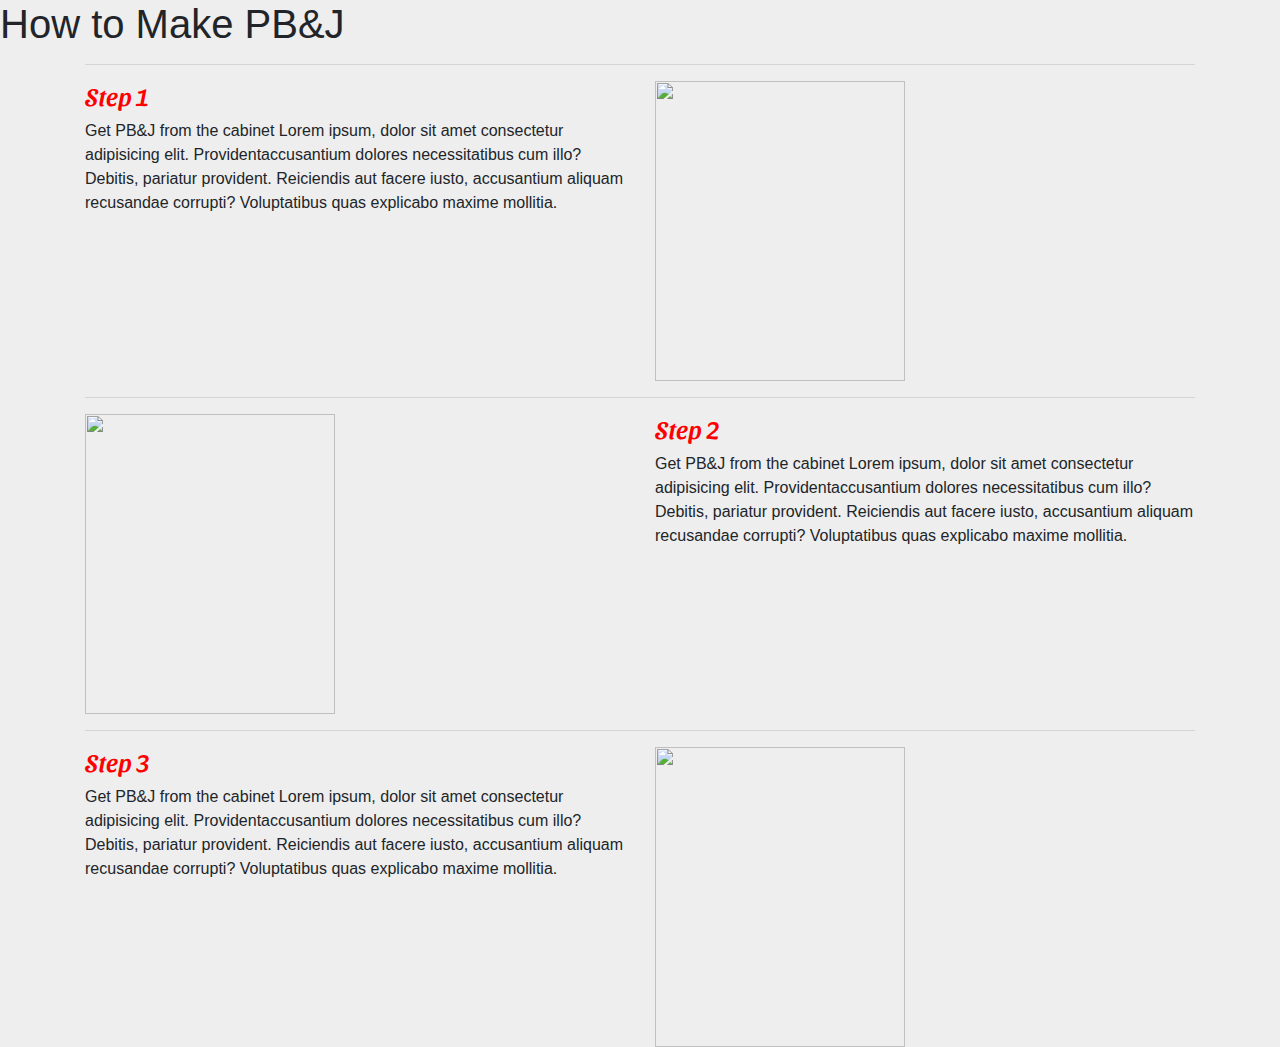
==== index.html @ 3504c259 "added animation" ====
<!DOCTYPE html>
<html lang="en">

<head>
    <meta charset="UTF-8">
    <meta name="viewport" content="width=device-width, initial-scale=1.0">
    <!--cdn links-->
    <link rel="stylesheet" type="text/css" href="animation.css">
    <link rel="stylesheet" href="https://stackpath.bootstrapcdn.com/bootstrap/4.3.1/css/bootstrap.min.css"
        integrity="sha384-ggOyR0iXCbMQv3Xipma34MD+dH/1fQ784/j6cY/iJTQUOhcWr7x9JvoRxT2MZw1T" crossorigin="anonymous">
    <script src="https://code.jquery.com/jquery-3.3.1.slim.min.js"
        integrity="sha384-q8i/X+965DzO0rT7abK41JStQIAqVgRVzpbzo5smXKp4YfRvH+8abtTE1Pi6jizo"
        crossorigin="anonymous"></script>
    <script src="https://cdnjs.cloudflare.com/ajax/libs/popper.js/1.14.7/umd/popper.min.js"
        integrity="sha384-UO2eT0CpHqdSJQ6hJty5KVphtPhzWj9WO1clHTMGa3JDZwrnQq4sF86dIHNDz0W1"
        crossorigin="anonymous"></script>
    <script src="https://stackpath.bootstrapcdn.com/bootstrap/4.3.1/js/bootstrap.min.js"
        integrity="sha384-JjSmVgyd0p3pXB1rRibZUAYoIIy6OrQ6VrjIEaFf/nJGzIxFDsf4x0xIM+B07jRM"
        crossorigin="anonymous"></script>
    <!--cdn links-->

    <!--google font-->
    <link href="https://fonts.googleapis.com/css2?family=Sansita+Swashed&display=swap" rel="stylesheet">

    <!--CSS link -->
    <link rel="stylesheet" type="text/css" href="style.css">


    <title>Advanced CSS</title>
</head>

<body>

    <h1>How to Make PB&J</h1>

    <div class="container">
        <hr>
        <div class="row">
            <div class="col-6">
                <h3>Step 1</h3>
                <p> Get PB&J from the cabinet Lorem ipsum, dolor sit amet consectetur adipisicing elit.
                    Providentaccusantium dolores
                    necessitatibus cum illo? Debitis, pariatur provident. Reiciendis aut facere iusto, accusantium
                    aliquam recusandae
                    corrupti? Voluptatibus quas explicabo maxime mollitia.</p>

            </div>

            <div class="col-6">
                <img src=" https://thecozyapron.com/wp-content/uploads/2019/07/strawberry-jam_thecozyapron_1.jpg" style="width:250px;
                    height:300px">
            </div>
        </div>


        <hr>
        <div class="row">

            <div class="col-6">
                <img src="https://www.culinaryhill.com/wp-content/uploads/2019/04/Homemade-Peanut-Butter-Culinary-Hill-hero.jpg"
                    style="width: 250px; height: 300px;">

            </div>
            <div class="col-6">
                <h3>Step 2</h3>

                <p>Get PB&J from the cabinet Lorem ipsum, dolor sit amet consectetur adipisicing elit.
                    Providentaccusantium dolores
                    necessitatibus cum illo? Debitis, pariatur provident. Reiciendis aut facere iusto, accusantium
                    aliquam recusandae
                    corrupti? Voluptatibus quas explicabo maxime mollitia.</p>

            </div>

        </div>


        <hr>
        <div class="row">
            <div class="col-6">
                <h3>Step 3</h3>
                <p> Get PB&J from the cabinet Lorem ipsum, dolor sit amet consectetur adipisicing elit.
                    Providentaccusantium dolores
                    necessitatibus cum illo? Debitis, pariatur provident. Reiciendis aut facere iusto, accusantium
                    aliquam recusandae
                    corrupti? Voluptatibus quas explicabo maxime mollitia.</p>
            </div>
            <div class="col-6">

                <img src=" https://www.biggerbolderbaking.com/wp-content/uploads/2020/04/Hearty-Yeast-Free-Bread-WS-Thumbnail.jpg"
                    style="width: 250px; height: 300px;">
            </div>





        </div>

















    </div>








</body>

</html>
---- style.css ----
body {
    background-color: #eeef;
}

h3 {
    font-family: 'Sansita Swashed', cursive;
    color: red; 
    font-size: 25px; 
    animation-name: annie;
    animation-duration: 10s;
}

@keyframes annie {
    0% { font-family: 'Sansita Swashed', cursive;
        color: red; 
        font-size: 25px; 
    }

    25% {font-family: cursive;
    color: rgb(252, 90, 90); 
    font-size: 27px; }

    50% { font-family: 'Sansita Swashed', cursive;
        color: rgb(114, 6, 6); 
        font-size: 29px; }

    75% {  font-family: cursive;
        color: plum; 
        font-size: 31px; 

    }
    100% { font-family: Cambria, Cochin, Georgia, Times, 'Times New Roman', serif;
        color: black; 
        font-size: 25px;
        border: solid green 10px;
    background-color: rebeccapurple;  }


}

/*set 3 styles to the headings */
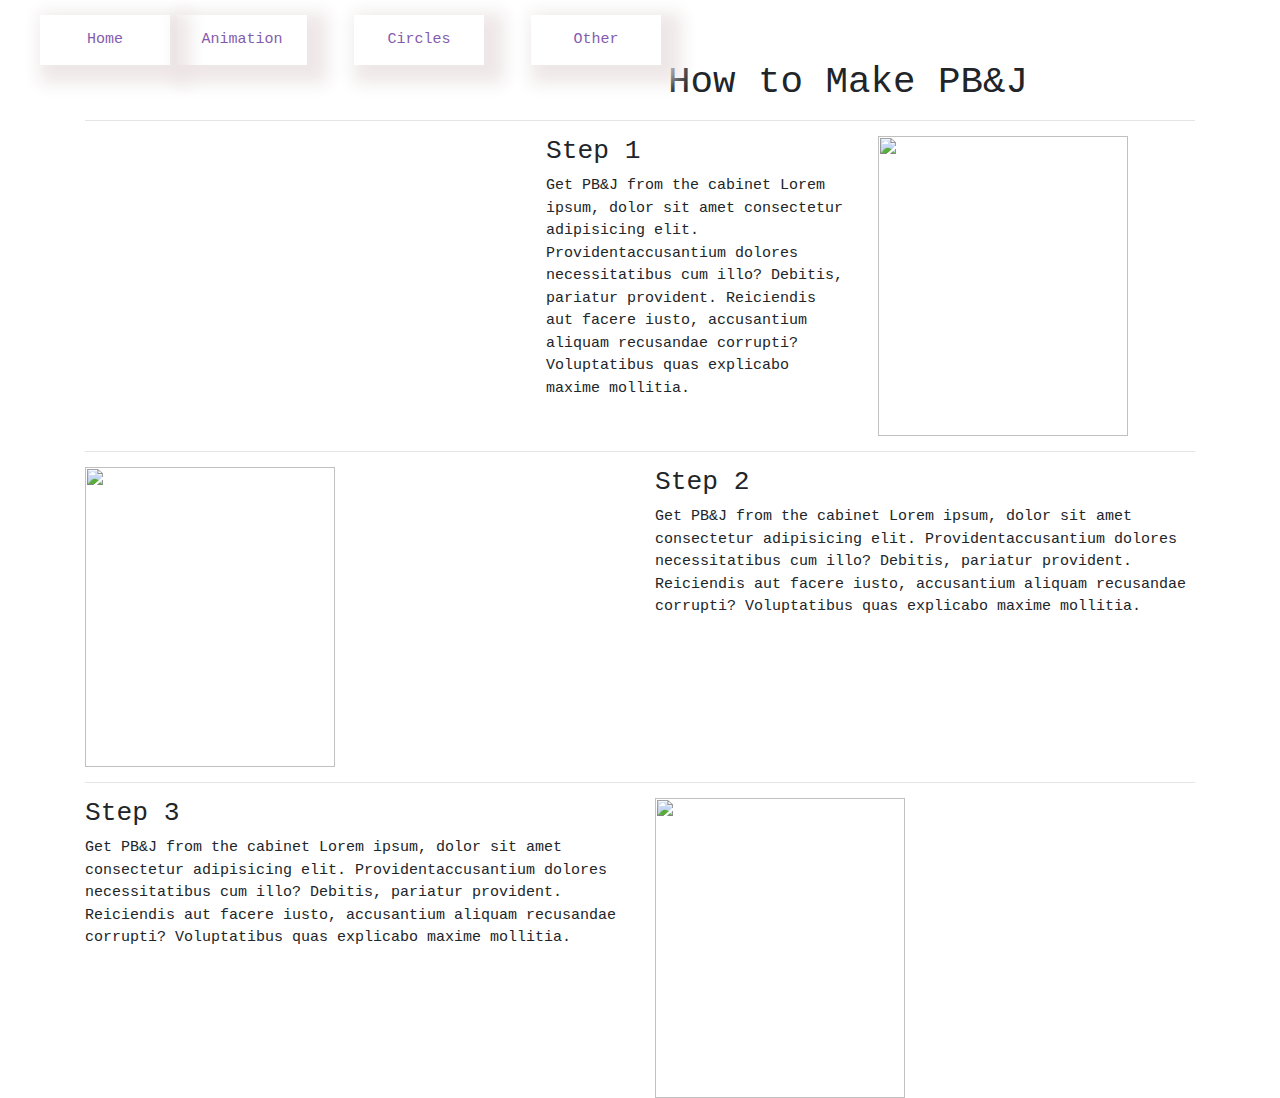
==== commit 8d9fb588: "added two new files" ====
--- a/index.html
+++ b/index.html
@@ -23,13 +23,102 @@
     <link href="https://fonts.googleapis.com/css2?family=Sansita+Swashed&display=swap" rel="stylesheet">
 
     <!--CSS link -->
-    <link rel="stylesheet" type="text/css" href="style.css">
+    <!-- <link rel="stylesheet" type="text/css" href="style.css"> -->
+    <title>Index</title>
+    <style>
+        * { 
+            font-family: monospace;
+            font-size: 15px;
+
+        }
+
+        ul li {
+            float: left; 
+            list-style-type: none;
+            opacity: 0.8; 
+        }
+
+        ul li a {
+                /* border: black solid 1px;  */
+                box-shadow: 10px 8px 16px 10px rgb(235, 226, 226);
+                margin-right: 7px;
+                text-decoration: none;
+                width: 130px;
+                height: 50px; 
+                line-height: 50px;
+                display: inline-block;
+                color: rebeccapurple;
+                text-align: center;
+              
+        }
+        ul li a:hover {
+            background-color: silver;
+            color: seagreen;
+            font-size: 30px;
+            
+        }
+        
+        .dropdwn li a {
+            height: 25px;
+            line-height: 25px; 
+            
+        }
+        
+        .dropdwn li  {
+            float: none;
+        }
+        
+        li .dropdwn {
+            visibility: hidden;
+            /* display: none;  */
+        }
+        
+        li:hover .dropdwn {
+            
+            visibility: visible;
+            /* display: block; */
+            
+        }
+
+    </style>
+
+<body>
+    <header>
+        <ul>
+            <li><a href="index.html">Home</a> </li>
+            <li><a href="animation.html">Animation</a>
+                <div class="dropdwn">
+                    <ul>
+                        <li><a href="animation.html">Home</a> </li>
+                        <li><a href="animation.html">Other</a> </li>
+                        <li><a href="animation.html">About Me</a> </li>
+
+                    </ul>
+                </div>
+
+            </li>
+            <li><a href="circles.html">Circles</a>
+                <div class="dropdwn">
+                    <ul>
+                        <li><a href="animation.html">Home</a> </li>
+                        <li><a href="animation.html">Other</a> </li>
+                        <li><a href="animation.html">About Me</a> </li>
+
+                    </ul>
+                </div>
+            </li>
+            <li><a href="test.html">Other</a> </li>
 
 
-    <title>Advanced CSS</title>
-</head>
 
-<body>
+        </ul>
+
+
+
+
+    </header>
+    <br>
+    <br>
 
     <h1>How to Make PB&J</h1>
 
@@ -91,36 +180,9 @@
                     style="width: 250px; height: 300px;">
             </div>
 
-
-
-
-
         </div>
 
-
-
-
-
-
-
-
-
-
-
-
-
-
-
-
-
     </div>
-
-
-
-
-
-
-
 
 </body>
 
--- a/style.css
+++ b/style.css
@@ -1,14 +1,61 @@
-body {
-    background-color: #eeef;
+
+
+
+
+
+h1 {
+
+    border: black solid 10px;
+    border-radius: 20%;
+    font-size: 25px;
+    color: green;
+    width: 30%;
+    position: relative;
+    animation-name: myannie;
+    animation-duration: 10s;
+    animation-delay: 1s;
+    animation-iteration-count: 1;
+    animation-fill-mode: forwards;
 }
 
 h3 {
+
+    color: red;
+    font-size: 25px;
     font-family: 'Sansita Swashed', cursive;
-    color: red; 
-    font-size: 25px; 
     animation-name: annie;
     animation-duration: 10s;
+    animation-delay: 9s;
+    animation-iteration-count: 1;
 }
+
+
+@keyframes myannie {
+
+    0% {
+        color: green; top: 0px; right: 0px; bottom: 0px;  left: 400px; 
+     }
+
+     25% {
+        color: purple; top: 450px; right: 0px; bottom: 0px;  left: 0px;
+     }
+ 
+
+    50% {
+        color: purple; top: 450px; right: 450px; bottom: 0px;  left: 0px; 
+    }
+
+    100% { 
+        color:  purple; top: 0px; right: 0px; bottom: 0px;  left: 400px;
+    }
+
+
+
+
+}
+
+
+
 
 @keyframes annie {
     0% { font-family: 'Sansita Swashed', cursive;
@@ -33,7 +80,7 @@
         color: black; 
         font-size: 25px;
         border: solid green 10px;
-    background-color: rebeccapurple;  }
+        background-color: rebeccapurple;  }
 
 
 }
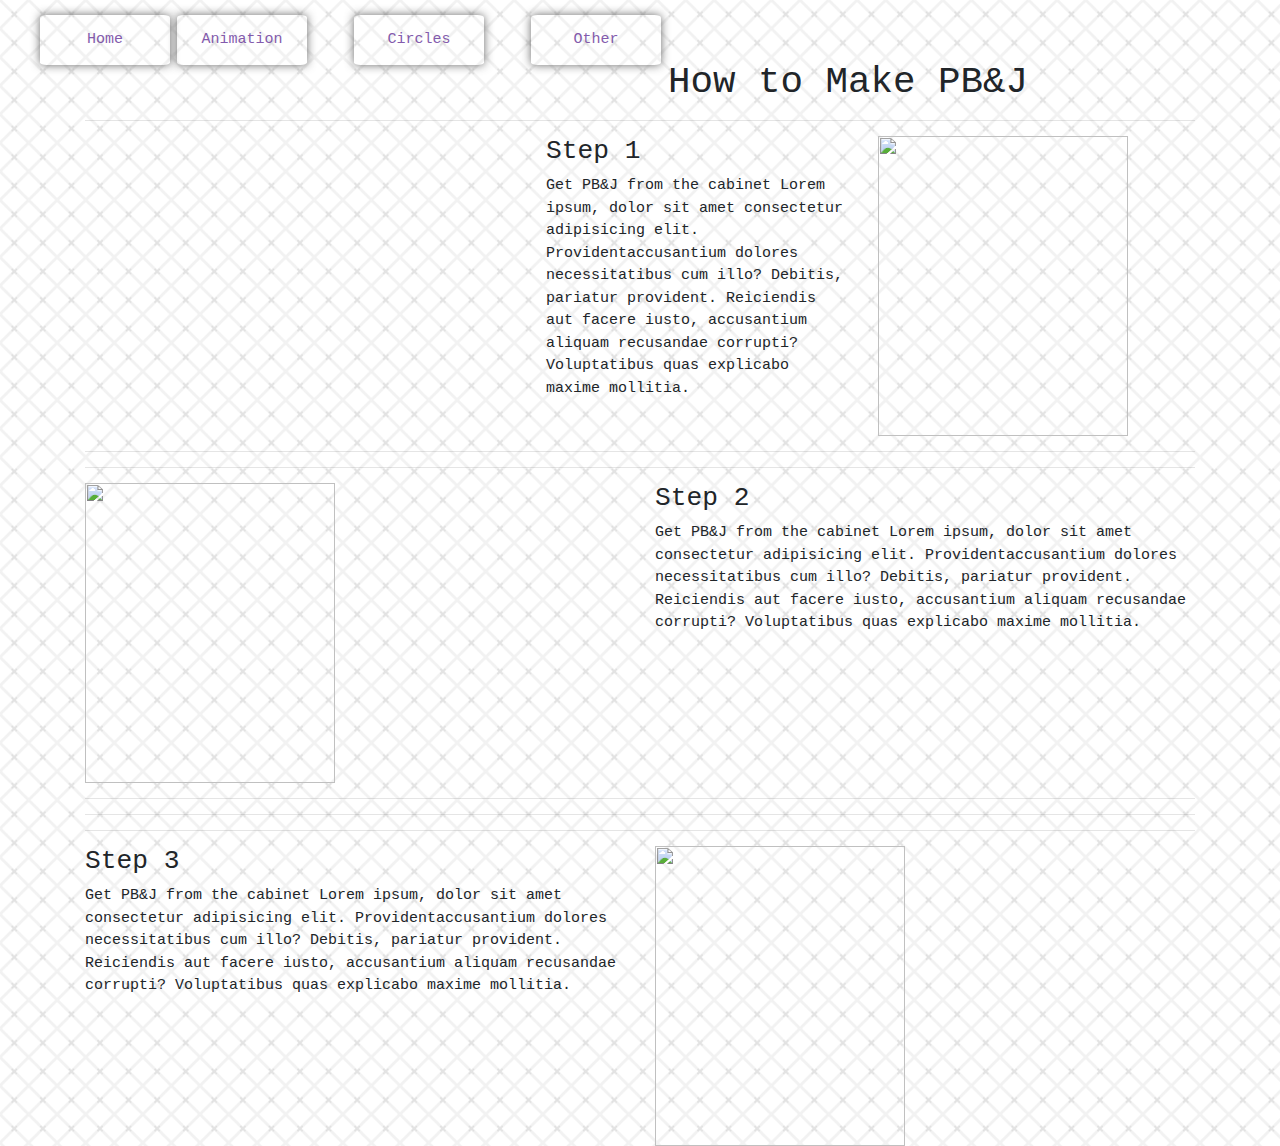
==== commit f2bb14ce: "lots of files added" ====
--- a/index.html
+++ b/index.html
@@ -32,15 +32,20 @@
 
         }
 
+        body {
+        background-image: url("images/checkerboard-cross.png");
+        }
+
         ul li {
             float: left; 
             list-style-type: none;
             opacity: 0.8; 
         }
 
-        ul li a {
-                /* border: black solid 1px;  */
-                box-shadow: 10px 8px 16px 10px rgb(235, 226, 226);
+        ul li a{
+                
+                box-shadow: 0 0 10px #444444;
+                border-radius: 5%;
                 margin-right: 7px;
                 text-decoration: none;
                 width: 130px;
@@ -53,22 +58,25 @@
         }
         ul li a:hover {
             background-color: silver;
-            color: seagreen;
-            font-size: 30px;
+            color: rosybrown;
+            font-size: 27px;
+            text-decoration: none;
             
         }
         
         .dropdwn li a {
             height: 25px;
             line-height: 25px; 
-            
+           
         }
         
         .dropdwn li  {
             float: none;
+            
         }
         
         li .dropdwn {
+            overflow: hidden;
             visibility: hidden;
             /* display: none;  */
         }
@@ -83,6 +91,7 @@
     </style>
 
 <body>
+    
     <header>
         <ul>
             <li><a href="index.html">Home</a> </li>
@@ -143,6 +152,7 @@
 
 
         <hr>
+        <hr>
         <div class="row">
 
             <div class="col-6">
@@ -164,6 +174,8 @@
         </div>
 
 
+        <hr>
+        <hr>
         <hr>
         <div class="row">
             <div class="col-6">
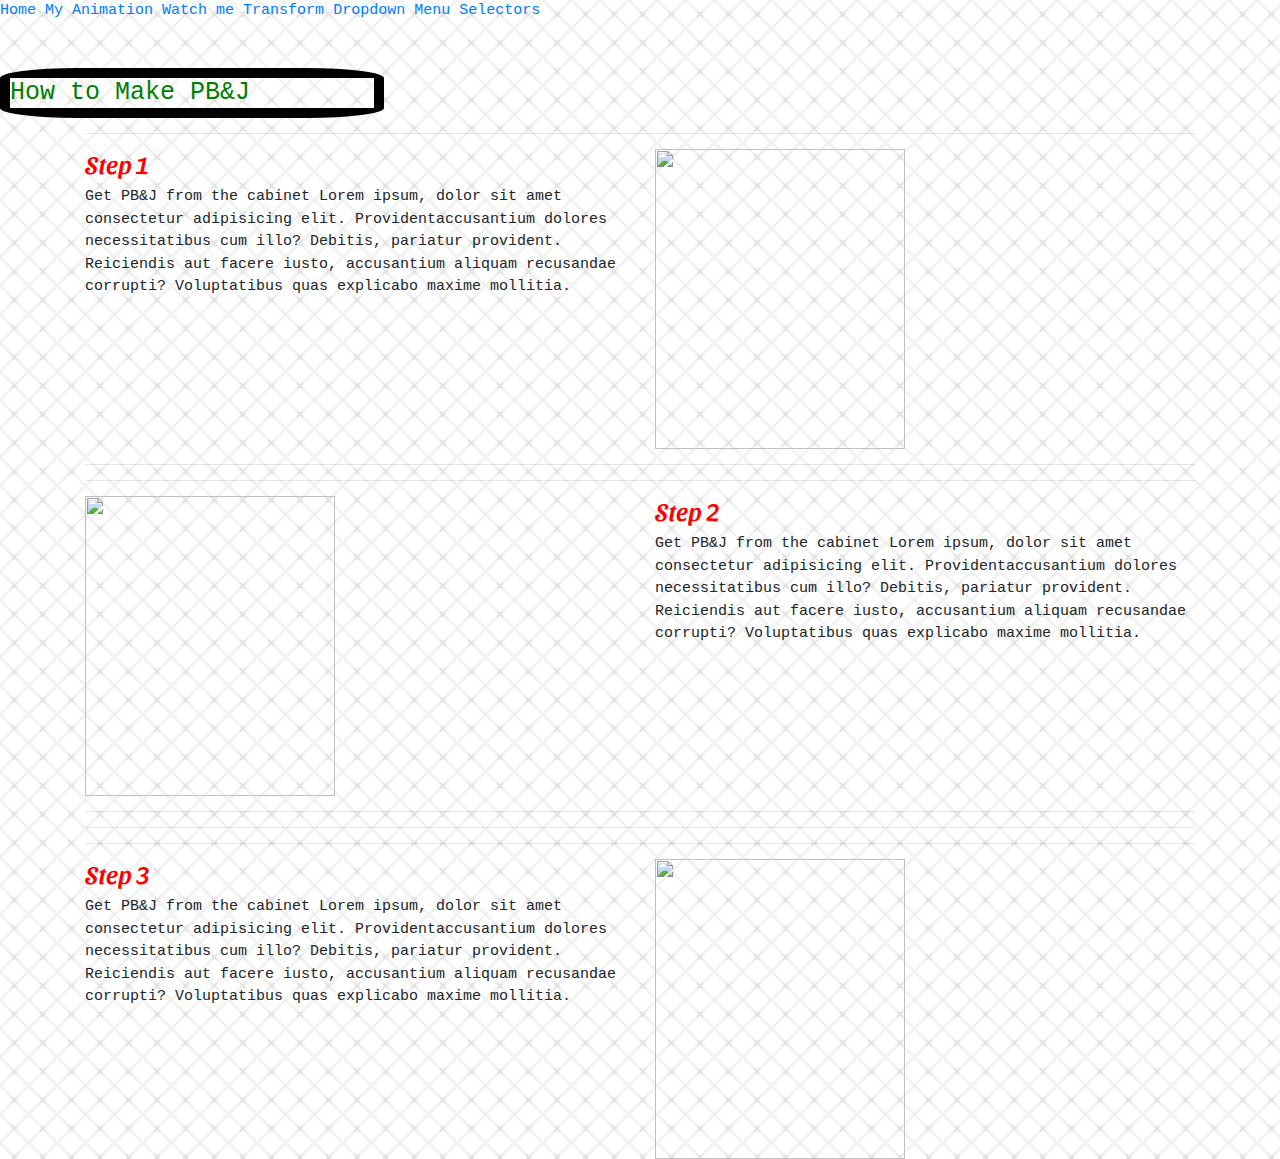
==== commit dfc098bd: "trying this" ====
--- a/index.html
+++ b/index.html
@@ -23,7 +23,7 @@
     <link href="https://fonts.googleapis.com/css2?family=Sansita+Swashed&display=swap" rel="stylesheet">
 
     <!--CSS link -->
-    <!-- <link rel="stylesheet" type="text/css" href="style.css"> -->
+    <link rel="stylesheet" type="text/css" href="style.css">
     <title>Index</title>
     <style>
         * { 
@@ -93,37 +93,14 @@
 <body>
     
     <header>
-        <ul>
-            <li><a href="index.html">Home</a> </li>
-            <li><a href="animation.html">Animation</a>
-                <div class="dropdwn">
-                    <ul>
-                        <li><a href="animation.html">Home</a> </li>
-                        <li><a href="animation.html">Other</a> </li>
-                        <li><a href="animation.html">About Me</a> </li>
-
-                    </ul>
-                </div>
-
-            </li>
-            <li><a href="circles.html">Circles</a>
-                <div class="dropdwn">
-                    <ul>
-                        <li><a href="animation.html">Home</a> </li>
-                        <li><a href="animation.html">Other</a> </li>
-                        <li><a href="animation.html">About Me</a> </li>
-
-                    </ul>
-                </div>
-            </li>
-            <li><a href="test.html">Other</a> </li>
-
-
-
-        </ul>
-
-
-
+        <nav>
+            <a href="index.html">Home</a>
+            <a href="animation.html">My Animation</a>
+            <a href="circles.html">Watch me Transform</a>
+            <a href="dropdwn.html">Dropdown Menu</a>
+            <a href="selectors.html">Selectors</a>
+        </nav>
+         
 
     </header>
     <br>
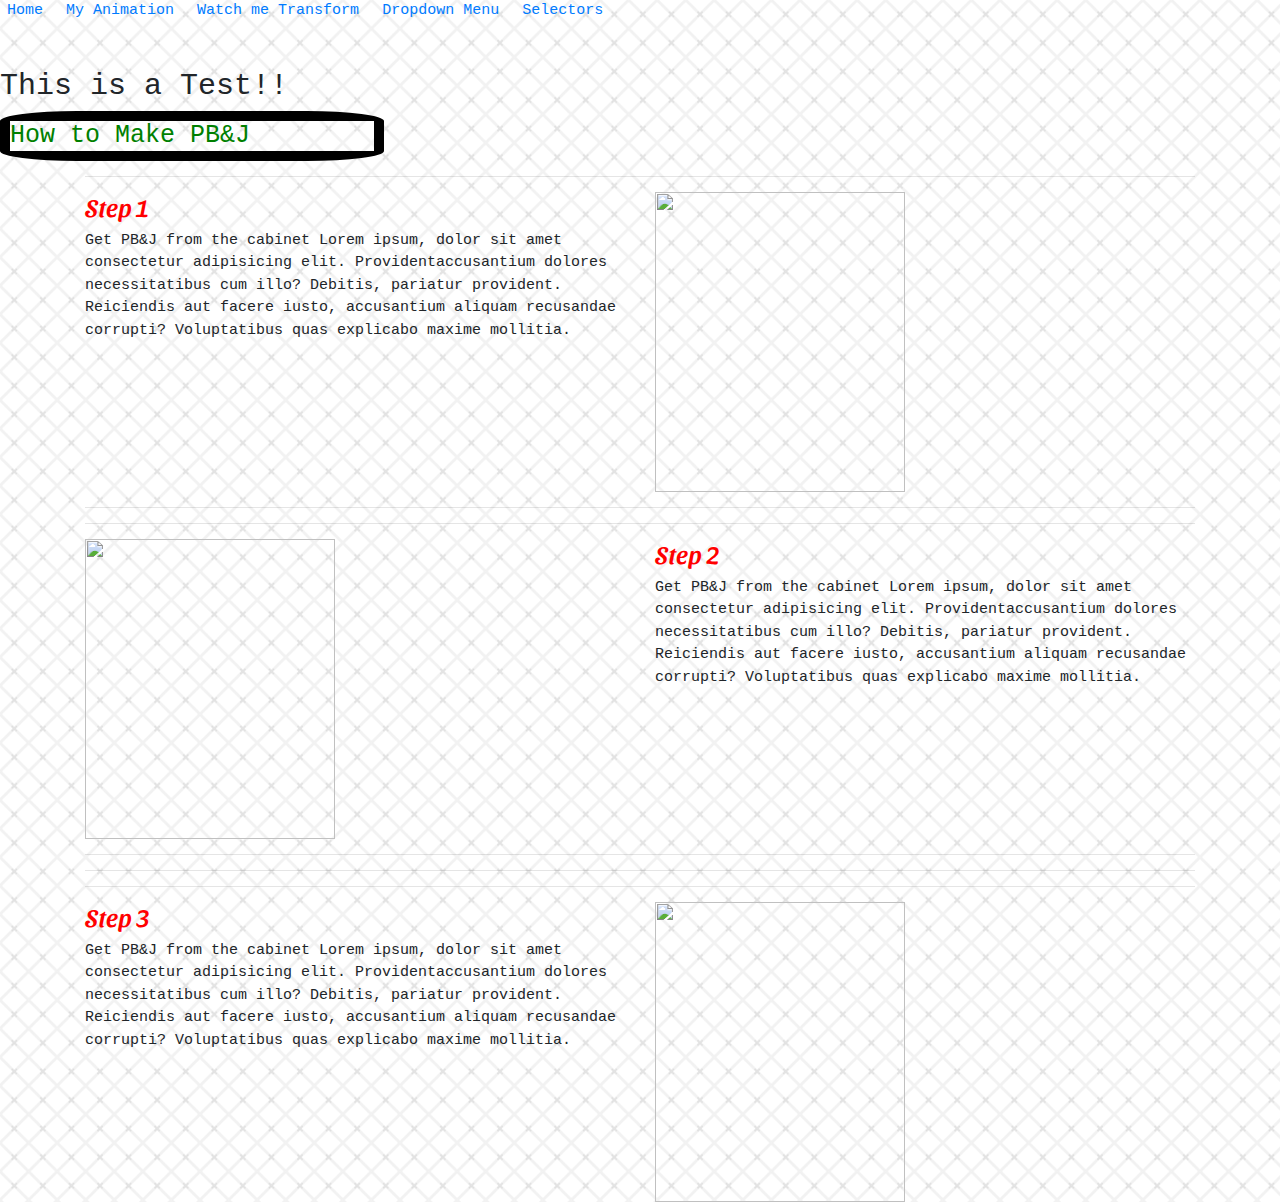
==== commit cc67bc26: "making some changes to my first branch" ====
--- a/index.html
+++ b/index.html
@@ -105,7 +105,7 @@
     </header>
     <br>
     <br>
-
+    <h2>This is a Test!!</h2>
     <h1>How to Make PB&J</h1>
 
     <div class="container">
--- a/style.css
+++ b/style.css
@@ -1,5 +1,7 @@
 
-
+a {
+    margin: 7px;
+}
 
 
 
